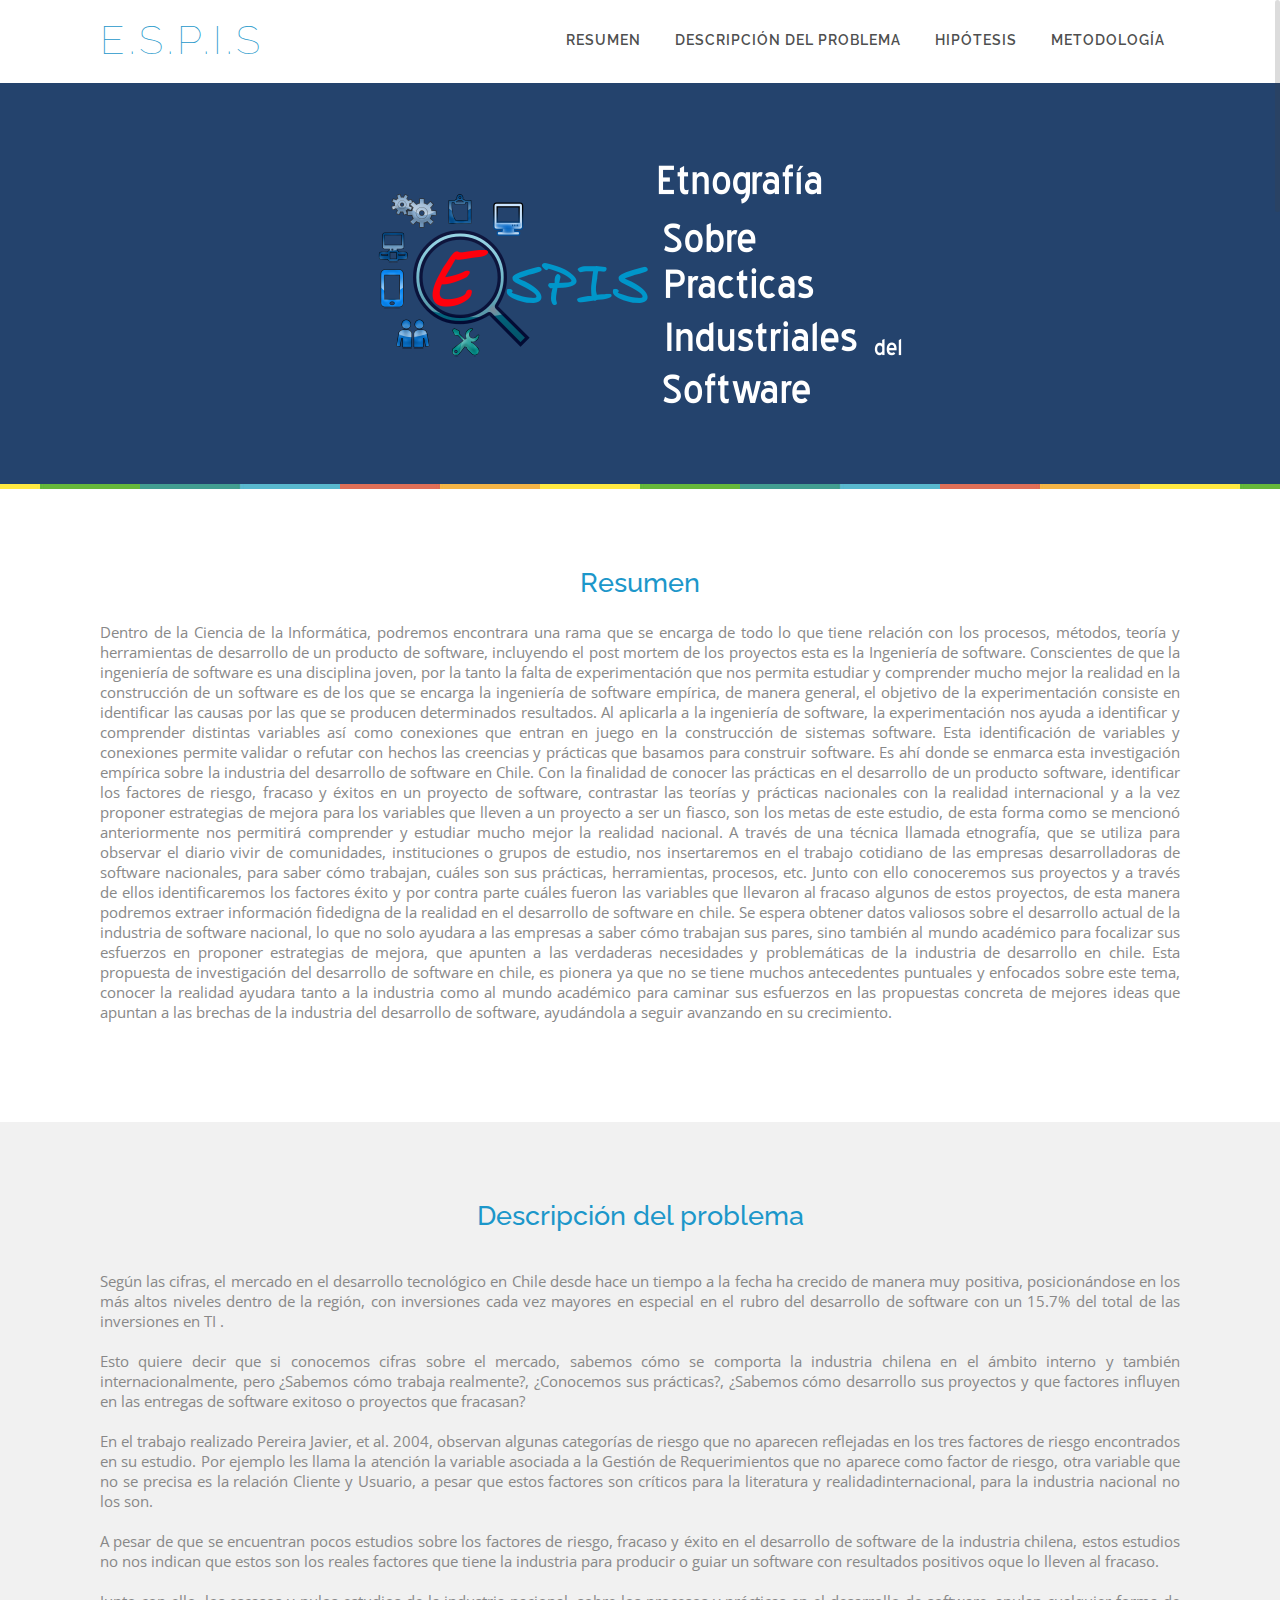
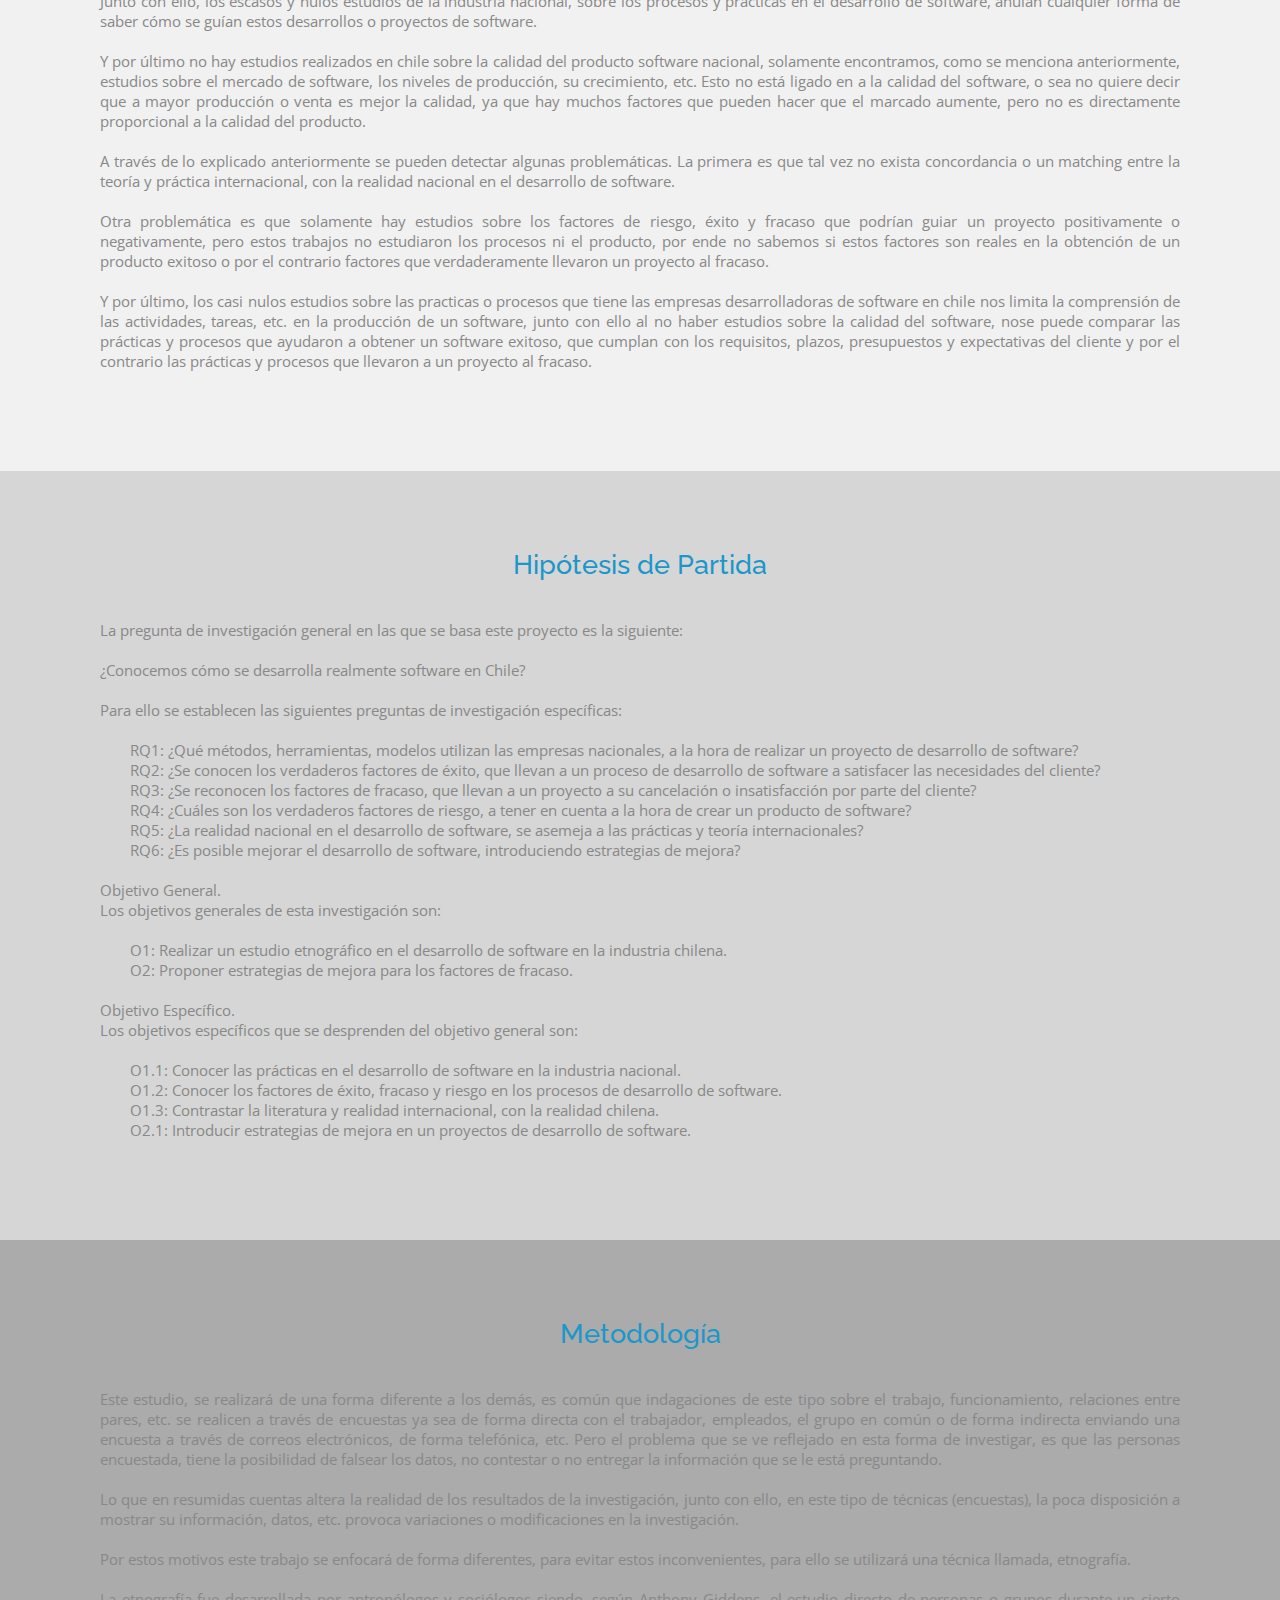
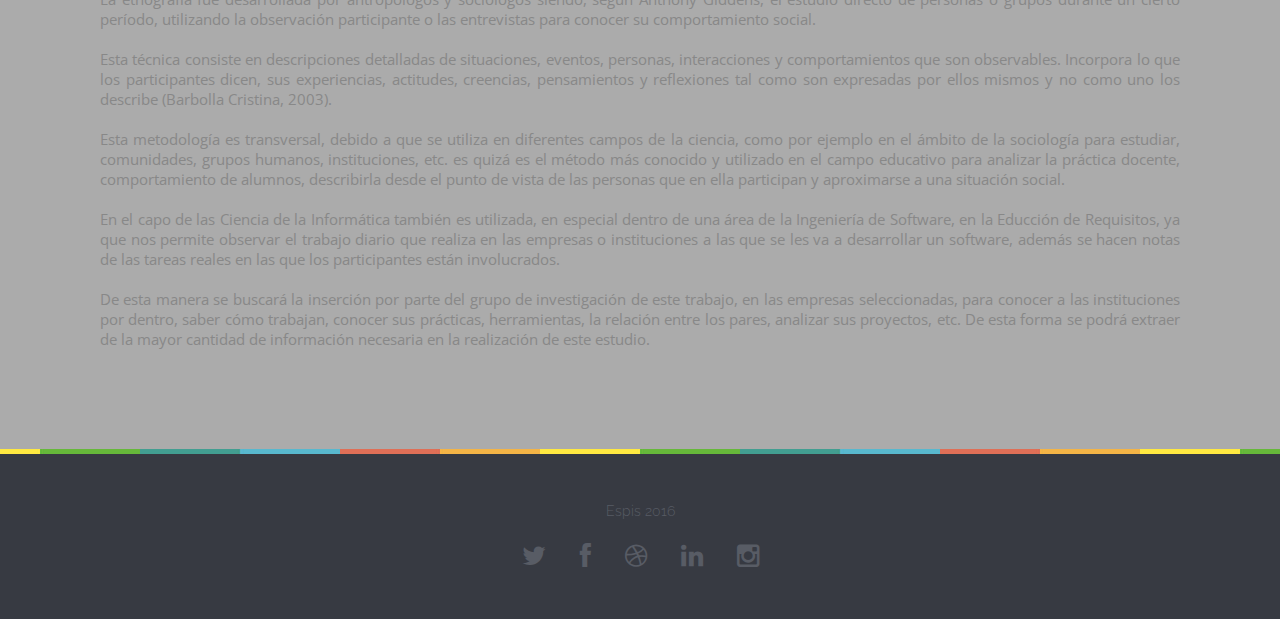
==== conocenosmas.html @ ec748920 "primer respaldo de Espis" ====
<!DOCTYPE html PUBLIC "-//W3C//DTD XHTML 1.0 Transitional//EN" "http://www.w3.org/TR/xhtml1/DTD/xhtml1-transitional.dtd">
<html xmlns="http://www.w3.org/1999/xhtml">
<head>
<meta http-equiv="Content-Type" content="text/html; charset=utf-8" />
<meta name="viewport" content="width=device-width, initial-scale=1.0">
<title>ESPIS- Proyecto DIUDA 2016</title>
<link rel="stylesheet" type="text/css" href="style.css"/>
<link href='http://fonts.googleapis.com/css?family=Raleway:400,200,300,600,700,800' rel='stylesheet' type='text/css'>
<link href='http://fonts.googleapis.com/css?family=Open+Sans:400,700,800,600,300,200' rel='stylesheet' type='text/css'>
<link href="css/font-awesome.min.css" rel="stylesheet" media="screen">
<link href="css/responsive.css" rel="stylesheet" media="screen" type="text/css"/>
<link rel="stylesheet" href="sidr/stylesheets/jquery.sidr.dark.css">
<script src="js/jquery.min.js"></script>
<script src="sidr/jquery.sidr.min.js"></script>
<script type="text/javascript" src="js/smoothscroll.js"></script>

</head>

<body>
	<div class="header">
    	<div class="container">
    		
           
  <!--Logo------------------------------------------------------------------------------------------------------------------------------->          
            <div class="logo-menu">
        		<div class="logo">
              
                <h1><a href="index.html">E.S.P.I.S</a></h1>
            	
                </div>
                <!--<a id="simple-menu" href="#sidr">Toggle menu</a>-->
                <div id="mobile-header">
<a class="responsive-menu-button" href="#"><img src="images/11.png"/></a>
</div>
            	<div class="menu" id="navigation">
            		<ul>
                    	
                        <li><a href="#stories2">Resumen</a></li>         
                        <li><a href="#stories">Descripción del problema</a></li>
                        <li><a href="#contact">Hipótesis</a></li>
                        <li><a href="#contact2">Metodología</a></li>
                    </ul>
            	</div>
        	</div>
        </div>
    </div>
  <!--Logo------------------------------------------------------------------------------------------------------------------>  
 <div class="banner2">
    	<div class="container">
        	<div class="header-text">
            	<img src="images/LOGO_1.png"/>
            	
        </div>
    </div>
  </div>  
    <div class="color-border"  >
    </div>
  
    
    
  <!--Resumen------------------------------------------------------------------------------------------------>  
    <div class="stories2" id="stories2">
    	
        <div class="container">
    
        <h3 class="text-head">Resumen</h3>
          <p><br /></p>
        
        
        
       <div class="story-boxb"><p>Dentro de la Ciencia de la Informática, podremos encontrara una rama que se encarga de todo lo que tiene relación con los procesos, métodos, teoría y herramientas de desarrollo de un producto de software, incluyendo el post mortem de los proyectos esta es la Ingeniería de software. Conscientes de que la ingeniería de software es una disciplina joven, por la tanto la falta de experimentación que nos permita estudiar y comprender mucho mejor la realidad en la construcción de un software es de los que se encarga la ingeniería de software empírica, de manera general, el objetivo de la experimentación consiste en identificar las causas por las que se producen determinados resultados. Al aplicarla a la ingeniería de software, la experimentación nos ayuda a identificar y comprender distintas variables así como conexiones que entran en juego en la construcción de sistemas software. Esta identificación de variables y conexiones permite validar o refutar con hechos las creencias y prácticas que basamos para construir software. Es ahí donde se enmarca esta investigación empírica sobre la industria del desarrollo de software en Chile. Con la finalidad de conocer las prácticas en el desarrollo de un producto software, identificar los factores de riesgo, fracaso y éxitos en un proyecto de software, contrastar las teorías y prácticas nacionales con la realidad internacional y a la vez proponer estrategias de mejora para los variables que lleven a un proyecto a ser un fiasco, son los metas de este estudio, de esta forma como se mencionó anteriormente nos permitirá comprender y estudiar mucho mejor la realidad nacional.  A través de una técnica llamada etnografía, que se utiliza para observar el diario vivir de comunidades, instituciones o grupos de estudio, nos insertaremos en el trabajo cotidiano de las empresas desarrolladoras de software nacionales, para saber cómo trabajan, cuáles son sus prácticas, herramientas, procesos, etc. Junto con ello conoceremos sus proyectos y a través de ellos  identificaremos los factores éxito y por contra parte cuáles fueron las variables que llevaron al fracaso  algunos de estos proyectos, de esta manera podremos extraer información fidedigna de la realidad en el desarrollo de software en chile. Se espera obtener datos valiosos sobre el desarrollo actual de la industria de software nacional, lo que no solo ayudara a las empresas a saber cómo trabajan sus pares, sino también al mundo académico para focalizar sus esfuerzos en proponer estrategias de mejora, que apunten a las verdaderas necesidades y problemáticas de la industria de desarrollo en chile. Esta propuesta de investigación del desarrollo de software en chile, es pionera ya que no se tiene muchos antecedentes puntuales y enfocados sobre este tema, conocer la realidad ayudara tanto a la industria como al mundo académico para caminar sus esfuerzos en las propuestas concreta de mejores ideas que apuntan a las brechas de la industria del desarrollo de software, ayudándola a seguir avanzando en su crecimiento.</p></div>
        	
        </div>
    </div>
  
   
 <!--Descripcion------------------------------------------------------------------------------------------------------------------------->   
    <div class="stories" id="stories">
    	<div class="container">
        	<h3 class="text-head">Descripción del problema</h3>
            <p><br /></p>
            <p><br /></p>
            <div class="story-boxb">
            <p>Según las cifras, el mercado en el desarrollo tecnológico en Chile desde hace un tiempo a la fecha ha crecido de manera muy positiva, posicionándose en los más altos niveles dentro de la región, con inversiones cada vez mayores en especial en el rubro del desarrollo de software con un 15.7% del total de las inversiones en TI .</p>
<p><br /></p>
<p>Esto quiere decir que si conocemos cifras sobre el mercado, sabemos cómo se comporta la industria chilena en el ámbito interno y también internacionalmente, pero ¿Sabemos cómo trabaja realmente?, ¿Conocemos sus prácticas?, ¿Sabemos cómo desarrollo sus proyectos y que factores influyen en las entregas de software exitoso o proyectos que fracasan?</p>
<p><br /></p> 
<p>En el trabajo realizado Pereira Javier, et al. 2004, observan algunas categorías de riesgo que no aparecen reflejadas en los tres factores de riesgo encontrados en su estudio. Por ejemplo les llama la atención la variable asociada a la Gestión de Requerimientos que no aparece como factor de riesgo, otra variable que no se precisa es la relación Cliente y Usuario, a pesar que estos factores son críticos para la  literatura y realidadinternacional, para la industria nacional no los son.</p>
<p><br /></p>
<p>A pesar de que se encuentran pocos estudios sobre los factores de riesgo, fracaso y éxito en el desarrollo de software de la industria chilena, estos estudios no nos indican que estos son los reales factores que tiene la industria para producir o guiar un software con resultados positivos oque lo lleven al fracaso.</p>
<p><br /></p>
<p>Junto con ello, los escasos y nulos estudios de la industria nacional, sobre los procesos y prácticas en el desarrollo de software, anulan cualquier forma de saber cómo se guían estos desarrollos o proyectos de software.</p>
<p><br /></p>
<p>Y por último no hay estudios realizados en chile sobre la calidad del producto software nacional, solamente encontramos, como se menciona anteriormente, estudios sobre el mercado de software, los niveles de producción, su crecimiento, etc. Esto no está ligado en a la calidad del software, o sea no quiere decir que a mayor producción o venta es mejor la calidad, ya que hay muchos factores que pueden hacer que el marcado aumente, pero no es directamente proporcional a la calidad del producto.  </p>
<p><br /></p>
<p>A través de lo explicado anteriormente se pueden detectar algunas problemáticas. La primera es que tal vez no exista concordancia o un matching entre la teoría y práctica internacional, con la realidad nacional en el desarrollo de software. </p>
<p><br /></p>
<p>Otra problemática es que solamente hay estudios sobre los factores de riesgo, éxito y fracaso que podrían guiar un proyecto positivamente o negativamente, pero estos trabajos no estudiaron los procesos ni el producto, por ende no sabemos si estos factores son reales en la obtención de un producto exitoso o por el contrario factores que verdaderamente llevaron un proyecto al fracaso.</p>
<p><br /></p>
<p>Y por último, los casi nulos estudios sobre las practicas o procesos que tiene las empresas desarrolladoras de software en chile nos limita la comprensión de las actividades, tareas, etc. en la producción de un software, junto con ello al no haber estudios sobre la calidad del software, nose puede comparar las prácticas y procesos que ayudaron a  obtener un software exitoso, que cumplan con los requisitos, plazos, presupuestos  y expectativas del cliente y por el contrario las prácticas y procesos que llevaron a un proyecto al fracaso.</p>

        	</p></div>
            
            
        </div>
    </div>
    
    
    
    
 <!--Hipotesis--------------------------------------------------------------------------------------------------------------->  	
    <div class="contact" id="contact">
    	<div class="container">
        	<h3 class="text-head">Hipótesis de Partida</h3>
            <p><br /></p>
            <p><br /></p>
            <div class="story-boxb"><p>La pregunta de investigación general en las que se basa este proyecto es la siguiente:
<p><br /></p>
<p>¿Conocemos cómo se desarrolla realmente software en Chile?</p>
<p><br /></p>
<p>Para ello se establecen las siguientes preguntas de investigación específicas:</p>
<p><br /></p>
<p style='margin-left: 2em'>RQ1: ¿Qué métodos, herramientas, modelos utilizan las empresas nacionales, a la hora de realizar un proyecto de desarrollo de software?</p>
<p style='margin-left: 2em'>RQ2: ¿Se conocen los verdaderos factores de éxito, que llevan a un proceso de desarrollo de software a satisfacer las necesidades del cliente?</p>
<p style='margin-left: 2em'>RQ3: ¿Se reconocen los factores de fracaso, que llevan a un proyecto a su cancelación o insatisfacción por parte del cliente?</p>
<p style='margin-left: 2em'>RQ4: ¿Cuáles son los verdaderos factores de riesgo, a tener en cuenta a la hora de crear un producto de software?</p>
<p style='margin-left: 2em'>RQ5: ¿La realidad nacional en el desarrollo de software, se asemeja a las prácticas y teoría internacionales?</p>
<p style='margin-left: 2em'>RQ6: ¿Es posible mejorar el desarrollo de software, introduciendo estrategias de mejora?</p>
<p><br /></p>
<p>Objetivo General.</p>
<p>Los objetivos generales de esta investigación son:</p>
<p><br /></p>
<p style='margin-left: 2em'>O1: Realizar un estudio etnográfico en el desarrollo de software en la industria chilena.</p>
<p style='margin-left: 2em'>O2: Proponer estrategias de mejora para los factores de fracaso.</p>
<p><br /></p>
<p>Objetivo Específico.</p>
<p>Los objetivos específicos que se desprenden del objetivo general son:</p>
<p><br /></p>
<p style='margin-left: 2em'>O1.1: Conocer las prácticas en el desarrollo de software en la industria nacional.</p>
<p style='margin-left: 2em'>O1.2: Conocer los factores de éxito, fracaso y riesgo en los procesos de desarrollo de software.</p>
<p style='margin-left: 2em'>O1.3: Contrastar la literatura y realidad internacional, con la realidad chilena.</p>
<p style='margin-left: 2em'>O2.1: Introducir estrategias de mejora en un proyectos de desarrollo de software.</p>
</div>
            	
        </div>
    </div>
  
    
    
 <!--Metodologia--------------------------------------------------------------------------------------------------------------->  	
    <div class="contact2" id="contact2">
    	<div class="container">
        	<h3 class="text-head">Metodología</h3>
            <p><br /></p><p><br /></p>
            <div class="story-boxb">
<p>Este estudio, se realizará de una forma diferente a los demás, es común que indagaciones de este tipo sobre el trabajo, funcionamiento, relaciones entre pares, etc. se realicen a través de encuestas ya sea de forma directa con el trabajador, empleados,  el grupo en común o de forma indirecta enviando una encuesta a través de correos electrónicos, de forma telefónica, etc. Pero el problema que se ve reflejado en esta forma de investigar, es que las personas encuestada, tiene la posibilidad de falsear los datos,  no contestar o no entregar la información que se le está preguntando.</p>
<p><br /></p>
<p>Lo que en resumidas cuentas altera la realidad de los resultados de la investigación, junto con ello, en este tipo de técnicas (encuestas), la poca disposición a mostrar su información, datos, etc. provoca variaciones o modificaciones en la investigación.</p>
<p><br /></p>
<p>Por estos motivos este trabajo se enfocará de forma diferentes, para evitar estos inconvenientes, para ello se utilizará una técnica llamada,  etnografía.</p>
<p><br /></p>
<p>La etnografía fue desarrollada por antropólogos y sociólogos siendo, según Anthony Giddens, el estudio directo de personas o grupos durante un cierto período, utilizando la observación participante o las entrevistas para conocer su comportamiento social.</p>
<p><br /></p>

<p>Esta técnica consiste en descripciones detalladas de situaciones, eventos, personas, interacciones y comportamientos que son observables. Incorpora lo que los participantes dicen, sus experiencias, actitudes, creencias, pensamientos y reflexiones tal como son expresadas por ellos mismos y no como uno los describe (Barbolla Cristina, 2003).</p>
<p><br /></p>

<p>Esta metodología es transversal, debido a que se utiliza en diferentes campos de la ciencia, como por ejemplo  en el ámbito de la sociología para estudiar, comunidades, grupos humanos, instituciones, etc. es quizá es el método más conocido y utilizado en el campo educativo para analizar la práctica docente, comportamiento de alumnos,  describirla desde el punto de vista de las personas que en ella participan y aproximarse a una situación social.</p>
<p><br /></p> 

<p>En el capo  de las Ciencia de la Informática también es utilizada, en especial dentro de una área de la  Ingeniería de Software, en la Educción de Requisitos, ya que nos permite observar el  trabajo diario que realiza en las empresas o instituciones a las que se les va a desarrollar un software, además se hacen notas de las tareas reales en las que los participantes están involucrados. </p>
<p><br /></p>

<p>De esta manera se buscará la inserción por parte del grupo de investigación de este trabajo, en las empresas seleccionadas, para conocer a las instituciones por dentro, saber cómo trabajan, conocer sus prácticas, herramientas, la relación entre los pares, analizar sus proyectos, etc. De esta forma se podrá extraer de la mayor cantidad de información necesaria en la realización de  este estudio. 
</p></div>
            	
        </div>
    </div>
  
   <div class="color-border">
    </div>
   
   <!-- Footer------------------------------------------------------------------------------------------------------------------------->
    <div class="footer">
        	<div class="container">
            	<div class="infooter">
                <p class="copyright">Espis 2016 </p>
            	</div>
            <ul class="socialmedia">
                <li><a href=""><i class="icon-twitter"></i></a></li>
                <li><a href=""><i class="icon-facebook"></i></a></li>
                <li><a href=""><i class="icon-dribbble"></i></a></li>
                <li><a href=""><i class="icon-linkedin"></i></a></li>
                <li><a href=""><i class="icon-instagram"></i></a></li>
            </ul>
            </div>
        </div>
        
        
    <!-- Script------------------------------------------------------------------------------------------------------------------------------>    
        <script type="text/javascript" src="js/jquery.nicescroll.min.js"></script>
        <script type="text/javascript">		
			 $(document).ready(function() {
				$('#simple-menu').sidr({
				side: 'right'
			});
			});
			$('.responsive-menu-button').sidr({
				name: 'sidr-main',
				source: '#navigation',
				side: 'right'

				});
			$(document).ready(
			function() {
			$("html").niceScroll({cursorborder:"0px solid #fff",cursorwidth:"5px",scrollspeed:"70"});
			}
			);
		</script>
</body>
</html>
---- style.css ----
/* CSS Document */

/* http://meyerweb.com/eric/tools/css/reset/ 
   v2.0 | 20110126
   License: none (public domain)
*/

html, body, div, span, applet, object, iframe,
h1, h2, h3, h4, h5, h6, p, blockquote, pre,
a, abbr, acronym, address, big, cite, code,
del, dfn, em, img, ins, kbd, q, s, samp,
small, strike, strong, sub, sup, tt, var,
b, u, i, center,
dl, dt, dd, ol, ul, li,
fieldset, form, label, legend,
table, caption, tbody, tfoot, thead, tr, th, td,
article, aside, canvas, details, embed, 
figure, figcaption, footer, header, hgroup, 
menu, nav, output, ruby, section, summary,
time, mark, audio, video {
	margin: 0;
	padding: 0;
	border: 0;
	font-size: 100%;
	font: inherit;
	vertical-align: baseline;
	font-family: 'Raleway', sans-serif;
}
/* HTML5 display-role reset for older browsers */
article, aside, details, figcaption, figure, 
footer, header, hgroup, menu, nav, section {
	display: block;
}
body {
	line-height: 1;	
}
ol, ul {
	list-style: none;
}
blockquote, q {
	quotes: none;
}
blockquote:before, blockquote:after,
q:before, q:after {
	content: '';
	content: none;
}
table {
	border-collapse: collapse;
	border-spacing: 0;
}
.header
{
	width: 100%;
	height: 80px;
	background-color: #fff;

}
.container
{
	width: 1080px;
	margin: 0 auto;
}

.logo
{
	float:left;
}
.logo h1 a
{
	font-family: 'Raleway', sans-serif;
	text-decoration: none;
	color: #1C97CA;
	font-size: 40px;
	font-weight: 100;
	padding: 20px 0px;
	display: block;
	letter-spacing: 4px;
	text-transform: uppercase;
	
}
.menu
{
	float: right;
}
.menu ul li
{
	display: inline-block;
	padding: 33px 15px;
}
.menu ul li a
{
	float:right;
	font-family: 'Raleway', sans-serif;
	text-decoration: none;
	color: #4e4f4f;
	font-size: 14px;
	font-weight: 600;
	text-transform: uppercase;
	letter-spacing: 1px;
	transition: color 0.3s ease-in;
	-moz-transition: color 0.3s ease-in;
	-o-transition: color 0.3s ease-in;
	-webkit-transition: color 0.3s ease-in;
	-ms-transition: color 0.3s ease-in;
}
.menu ul li a:hover
{
	color: #1C97CA;
}
.banner
{
	background: url(images/picjumbo-bg5.png) no-repeat fixed 0% 0%/cover;
	padding: 150px 0px;
	cursor: default;
}
.header-text
{
	text-align:center;
	color: #fff;
}
.big-text
{
	font-size: 30px;
	line-height: 50px;
	font-family: 'Raleway', sans-serif;
	font-weight: 300;
}
.header-text h2
{
	font-size: 40px;
	font-weight: 600;
	font-family: 'Raleway', sans-serif;
	line-height: 60px;
}
.small-text
{
	width: 65%;
	margin: 0 auto;
	font-size: 18px;
	font-family: 'Raleway', sans-serif;
	font-weight: 400;
	line-height: 40px;
}
.small-text a
{
	color: #fff;
	border-bottom: 1px dotted #fff;
	text-decoration: none;
}
.button-section ul li
{
	display: inline-block;
	margin: 50px 20px;
}
.top-button
{
	
	text-decoration: none;
	border-radius: 5px;
	font-family: 'Raleway', sans-serif;
	font-weight: 600;
	font-size: 12px;
	text-transform: uppercase;
}
.green
{	color: #fff;
	padding: 17px 30px;
	background-color: #64AE3C;
}
.white
{
	background-color: #fff;
	padding: 17px 30px;
	color: #4e4f4f;
}
.color-border
{
	background:url(images/color_border.jpg) repeat-x scroll center top;
	width: 100%;
	float: left;
	display: block;
	height: 5px;
}
.features
{
	background: url(images/bg.png) repeat;
}
.desc
{
	font-family: 'Raleway', sans-serif;
	text-align: center;
	padding: 80px 0px;
	
}
.desc h2
{
	font-size: 30px;
	font-weight: 600;
	padding: 15px 0px;
}
.desc p
{
	font-size: 18px;
	font-weight: 400;
	line-height: 30px;
	width: 85%;
	margin: 0 auto;
	font-family: 'Open Sans', sans-serif;
	color: #aab1bf;
}
.features
{
	padding: 80px 0px;
	background-color: #24436d;
	float: left;
	width: 100%;
}
.features-section
{
	text-align: center;
}

.banner2
{
	padding: 80px 0px;
	background-color: #24436d;
	/*background-color:#f6f9fc;*/
	float: left;
	width: 100%;
	
}
.banner2-section
{
	text-align: center;
	margin: 50px 0px;
}




h3.text-head
{
	color: #1c97ca;
	font-size: 27px;
	font-weight: 500;
	font-family: 'Raleway', sans-serif;
	text-align: center;
}
p.box-desc
{
	color: #888;
	font-size: 17px;
	font-weight: 500;
	font-family: 'Open Sans', sans-serif;
	line-height: 60px;
	text-align: center;
}
.features-section ul
{
	margin: 50px 0px;
}
.features-section ul li
{
	width: 360px;
	display: block;
	text-align: center;
	float: left;
}
.feature-icon
{
	background:url(images/feature-icons.png) no-repeat;
	width: 60px;
	height: 60px;
	display: inline-block;
}
.icon1
{
	background-position: -1px -1px;
}
.icon2
{
	background-position: -68px -1px;
}
.icon3
{
	background-position: -136px -1px;
}
.features-section ul li h4
{
	font-size: 17px;
	font-weight: 600;
	color: #fff;
	font-family: 'Raleway', sans-serif;
	line-height: 50px;
	margin-top: 20px;
}
.features-section ul li p
{
	color: #aab1bf;
	font-size: 15px;
	line-height: 20px;
	width: 90%;
	margin: 0 auto;
	font-weight: 400;
	font-family: 'Open Sans', sans-serif;
	
}
.stories
{
	padding: 80px 0px;
	float: left;
	width: 100%;
	background: #f1f1f1;
}
.stories2
{
	padding: 80px 0px;
	float:left;
	width: 100%;
	background: #FFFFFF;
	
	
}
.stories-section ul li
{
	width: 318px;
	margin: 40px 20px 0px;
	border-radius: 5px;
	background-color: #fff;
	float: left;
	transition: all 0.3s ease-in;
	-moz-transition: all 0.3s ease-in;
	-o-transition: all 0.3s ease-in;
	-ms-transition: all 0.3s ease-in;
	-webkit-transition: all 0.3s ease-in;
}
.stories-section ul li a
{
	text-decoration: none;
}
.story-img img
{
	width: 318px;
	height: 200px;
	border-top-left-radius: 5px;
	border-top-right-radius: 5px;
}
.story-box
{
	border: 1px solid #ccc;
	border-bottom-left-radius: 5px;
	border-bottom-right-radius: 5px;
	border-top: none;
	text-align: center;
	padding: 10px 0px 20px;
}

.story-boxa
{
	/*border: 1px solid #ccc;*/
	border-bottom-left-radius: 5px;
	border-bottom-right-radius: 5px;
	border-top: none;
	text-align: center;
	padding: 10px 0px 20px;
	
}

.story-boxa p
{
	color: #888;
	font-family: 'Open Sans', sans-serif;
	font-size: 15px;
	font-weight: 400;
	line-height: 20px;
	
}


.story-boxb
{
	/*border: 1px solid #ccc;*/
	border-bottom-left-radius: 5px;
	border-bottom-right-radius: 5px;
	border-top: none;
	/*text-align: center;*/
	padding: 10px 0px 20px;
	
}

.story-boxb p
{
	color: #888;
	font-family: 'Open Sans', sans-serif;
	font-size: 15px;
	font-weight: 400;
	line-height: 20px;
	text-align:justify;
}



.story-box h4
{
	color: #4E4F4F;
	font-size: 16px;
	font-family: 'Raleway', sans-serif;
	font-weight: 600;
	line-height: 50px;
}



.story-box p
{
	color: #888;
	font-family: 'Open Sans', sans-serif;
	font-size: 15px;
	font-weight: 400;
	line-height: 20px;
	
}
.stories-section ul li:hover
{
	box-shadow: 0px 0px 6px 0px #ccc;
}
.contact
{
	padding: 80px 0px;
	width: 100%;
	float: left;
	font-family: 'Open Sans', sans-serif;
	background-color: #D6D6D6;
}

.contact2
{
	padding: 80px 0px;
	width: 100%;
	float: left;
	font-family: 'Open Sans', sans-serif;
	background-color: #ABABAB;
}
.contact-section
{
	width: 60%;
	margin: 0 auto;
	font-family: 'Open Sans', sans-serif;
}
form input
{
	background: none repeat scroll 0% 0% #F7F6F6;
	padding: 15px;
	width: 100%;
	border-radius: 5px;
	font-size: 16px;
	font-weight: 400;
	margin-top: 30px;
	font-family: 'Open Sans', sans-serif;
	box-shadow: none;
	border: 2px solid #f7f6f6;
	transition: all 0.5s ease-in;
	-moz-transition: all 0.5s ease-in;
	-o-transition: all 0.5s ease-in;
	-ms-transition: all 0.5s ease-in;
	-webkit-transition: all 0.5s ease-in;
	margin-left: -20px;
}
form textarea
{
	width: 100%;
    border-radius: 5px;
    box-shadow: none;
    background: none repeat scroll 0% 0% #F7F6F6;
    padding: 15px;
    font-size: 16px;
    font-weight: 400;
	height: 180px;
	margin-top: 30px;
	font-family: inherit;
	border: 2px solid #f7f6f6;
	font-family: 'Open Sans', sans-serif;
	resize: none;
	transition: all 0.5s ease-in;
	-moz-transition: all 0.5s ease-in;
	-ms-transition: all 0.5s ease-in;
	-o-transition: all 0.5s ease-in;
	-webkit-transition: all 0.5s ease-in;
	margin-left: -20px;
}
button.submit
{
	background: #1C97CA;
border: medium none;
color: #FFF;
padding: 15px 10px;
font-size: 18px;
font-weight: 600;
font-family: "Open Sans",sans-serif;
transition: all 0.3s ease 0s;
-o-transition: all 0.3s ease 0s;
-webkit-transition: all 0.3s ease 0s;
-ms-transition: all 0.3s ease 0s;
-moz-transition: all 0.3s ease 0s;
margin-top: 20px;
transition: background 0.3s ease-in;
cursor: pointer;
display: block;
margin: 30px auto 0px;
border-radius : 5px;
}
button.submit:hover
{
	background:#888;
}
form input:focus
{
	border: 2px solid #888;
	background-color: #fff;
}
form textarea:focus
{
	border: 2px solid #888;
	background-color: #fff;
}
.footer
{
	width: 100%;
	background-color: #373A42;
	float: left;
	padding: 50px 0px;
	text-align: center;
}
.footer p.copyright {
    color: #585C65;
    font-weight: 300;
    font-size: 14px;
}
.footer p.copyright a
{
	color: #585C65;
	text-decoration: none;
	border-bottom: 1px dotted #585c65;
}
ul.socialmedia {
    margin: 0;
    list-style:none;
    margin-top: 25px;
}
ul.socialmedia li {
    display: inline-block;
    margin-left: 15px;
	margin-right: 15px;
    color: #585c65;
    font-size: 26px;
}
ul.socialmedia li a {
    
    color: #585c65;
    font-size: 26px;
}

i.icon-twitter {
    -webkit-transition: all 0.3s;
    -moz-transition: all 0.3s;
    transition: all 0.3s;
}
i.icon-twitter:hover {
    height: 100%;
    color: #00acee;
}
i.icon-facebook {
    -webkit-transition: all 0.3s;
    -moz-transition: all 0.3s;
    transition: all 0.3s;
}
i.icon-facebook:hover {
    height: 100%;
    color: #3b5998;
}
i.icon-dribbble {
    -webkit-transition: all 0.3s;
    -moz-transition: all 0.3s;
    transition: all 0.3s;
}
i.icon-dribbble:hover {
    height: 100%;
    color: #ea4c89;
}
i.icon-linkedin {
    -webkit-transition: all 0.3s;
    -moz-transition: all 0.3s;
    transition: all 0.3s;
}
i.icon-linkedin:hover {
    height: 100%;
    color: #0e76a8;
}
i.icon-instagram {
    -webkit-transition: all 0.3s;
    -moz-transition: all 0.3s;
    transition: all 0.3s;

}
i.icon-instagram:hover {
    height: 100%;
    color: #3f729b;
}
ul.socialmedia li a {
    text-decoration: none;
}
.responsive-menu-button
{
	float: right;
	padding: 24px 0px;
}
#mobile-header {
display: none;
}
---- css/responsive.css ----
@media (min-width: 1080px) and (max-width: 1200px)
{
	.container
	{
		width: 1040px;
		margin: 0 auto;
		padding: 0px 20px;
	}
	.features-section ul li
	{
		width: 346px;
	}
	.stories-section ul li
	{
		width: 304px;
	}
	.story-img img
	{
		width: 304px;
		height: 195px;
	}
}
@media (min-width: 768px) and (max-width: 1080px)
{
	.container
	{
		width: 728px;
		margin: 0 auto;
	}
	.banner
	{
		padding: 100px 0px;
	}
	.big-text
	{
		font-size: 22px;
	}
	.header-text h2 
	{
    	font-size: 34px;
	}
	.small-text 
	{
    	width: 85%;
    	margin: 0px auto;
    	font-size: 16px;
	}
	.desc h2 {
    	font-size: 25px;
	}
	.desc p {
    	font-size: 16px;
	}
	.features-section ul li {
    	width: 242px;
	}
	.features-section ul li p {
   
    	font-size: 14px;
    	width: 95%;
	}
	.contact-section
	{
	width: 80%;
	margin: 0 auto;
	font-family: 'Open Sans', sans-serif;
	}
}
@media only screen 
and (min-device-width : 768px) 
and (max-device-width : 1024px) 
and (orientation : landscape) 
{
	.container
	{
		width: 728px;
		margin: 0 auto;
	}
	.banner
	{
		padding: 140px 0px;
	}
	.big-text
	{
		font-size: 22px;
	}
	.header-text h2 
	{
    	font-size: 34px;
	}
	.small-text 
	{
    	width: 85%;
    	margin: 0px auto;
    	font-size: 16px;
	}
	.desc h2 {
    	font-size: 25px;
	}
	.desc p {
    	font-size: 16px;
	}
	.features-section ul li {
    	width: 242px;
	}
	.features-section ul li p {
   
    	font-size: 14px;
    	width: 95%;
	}
	.contact-section
	{
	width: 80%;
	margin: 0 auto;
	font-family: 'Open Sans', sans-serif;
	}
}
@media (min-width: 640px) and (max-width: 768px)
{
	.container
	{
		width: 600px;
		margin: 0 auto;
		padding: 0px 20px;
	}
	.banner
		{
			padding: 140px 0px;
		}
		.big-text {
    		font-size: 20px;
		}
		.header-text h2 {
    		font-size: 30px;
    		line-height: 40px;
		}
		.small-text {
    		width: 90%;
	    	font-size: 16px;
    		line-height: 35px;
		}
		.desc {
    		padding: 60px 0px;
		}
		.desc h2 {
    		font-size: 22px;
		}
		.desc p {
    		font-size: 14px;
		}
		.features-section ul li {
    		display: block;
    		float: none;
    		width: 80%;
    		margin: 40px auto;
		}
		p.box-desc {
   	 		line-height: 30px;
		}
		.stories-section ul li {
   	 		float: none;;
   	 		margin: 40px auto;
		}	
		.features {
    		padding: 140px 0px;
		}
		.stories {
    		padding: 140px 0px;
		}
		.contact {
    		padding: 140px 0px;
    
		}
}
@media (min-width: 480px) and (max-width: 640px)
{
	.container
	{
		width: 440px;
		margin: 0 auto;
		padding: 0px 20px;
	}
	.banner
		{
			padding: 140px 0px;
		}
		.big-text {
    		font-size: 20px;
		}
		.header-text h2 {
    		font-size: 30px;
    		line-height: 40px;
		}
		.small-text {
    		width: 90%;
	    	font-size: 16px;
    		line-height: 35px;
		}
		.desc {
    		padding: 60px 0px;
		}
		.desc h2 {
    		font-size: 22px;
		}
		.desc p {
    		font-size: 14px;
			width: 100%;
		}
		.features-section ul li {
    		display: block;
    		float: none;
    		width: 80%;
    		margin: 40px auto;
		}
		p.box-desc {
   	 		line-height: 30px;
		}
		.stories-section ul li {
   	 		float: none;;
   	 		margin: 40px auto;
		}	
		.features {
    		padding: 140px 0px;
		}
		.stories {
    		padding: 140px 0px;
		}
		.contact {
    		padding: 140px 0px;
    
		}
}
@media (min-width: 20px) and (max-width: 480px)
{
	.container
	{
		width: 280px;
		margin: 0 auto;
		padding: 0px 20px;
	}
	.banner
		{
			padding: 140px 0px 60px;;
		}
		.big-text {
    		font-size: 15px;
		}
		.header-text h2 {
    		font-size: 26px;
    		line-height: 40px;
		}
		.small-text {
    		width: 90%;
	    	font-size: 15px;
    		line-height: 35px;
		}
		.button-section ul li {
    		margin: 50px 12px;
		}
		.white, .green {
    		padding: 15px;
		}
		.desc {
    		padding: 60px 0px;
		}
		.desc h2 {
    		font-size: 22px;
		}
		.desc p {
    		font-size: 14px;
			width: 100%;
		}
		.features
		{
			padding: 140px 0px;
		}
		.features-section ul li {
    		display: block;
    		float: none;
    		width: 90%;
    		margin: 40px auto;
		}
		.features-section ul li p
		{
			width: 100%;
		}
		p.box-desc {
   	 		line-height: 30px;
			font-size: 14px;
		}
		.stories
		{
			padding: 140px 0px;
		}
		.stories-section ul li {
   	 		float: none;;
   	 		margin: 40px auto;
			width: 260px;
		}
		.story-img img {
    		height: 170px;
    		width: 260px;
		}
		.features {
    		padding: 60px 0px;
		}
		.stories {
    		padding: 60px 0px;
		}
		.contact {
    		padding: 140px 0px;
    
		}
		.contact-section {
    		width: 80%;
		}
		h3.text-head {
    		font-size: 20px;
		}
		.menu {
   			 display: none;
		}
		.logo {
			float: left;
		}
}
@media only screen and (max-width: 767px){
#mobile-header {
display: block;
}
.header
{
	position: fixed;
}
.banner {
    padding: 160px 0px 80px;
}
.menu
{
	display: none;
}
}
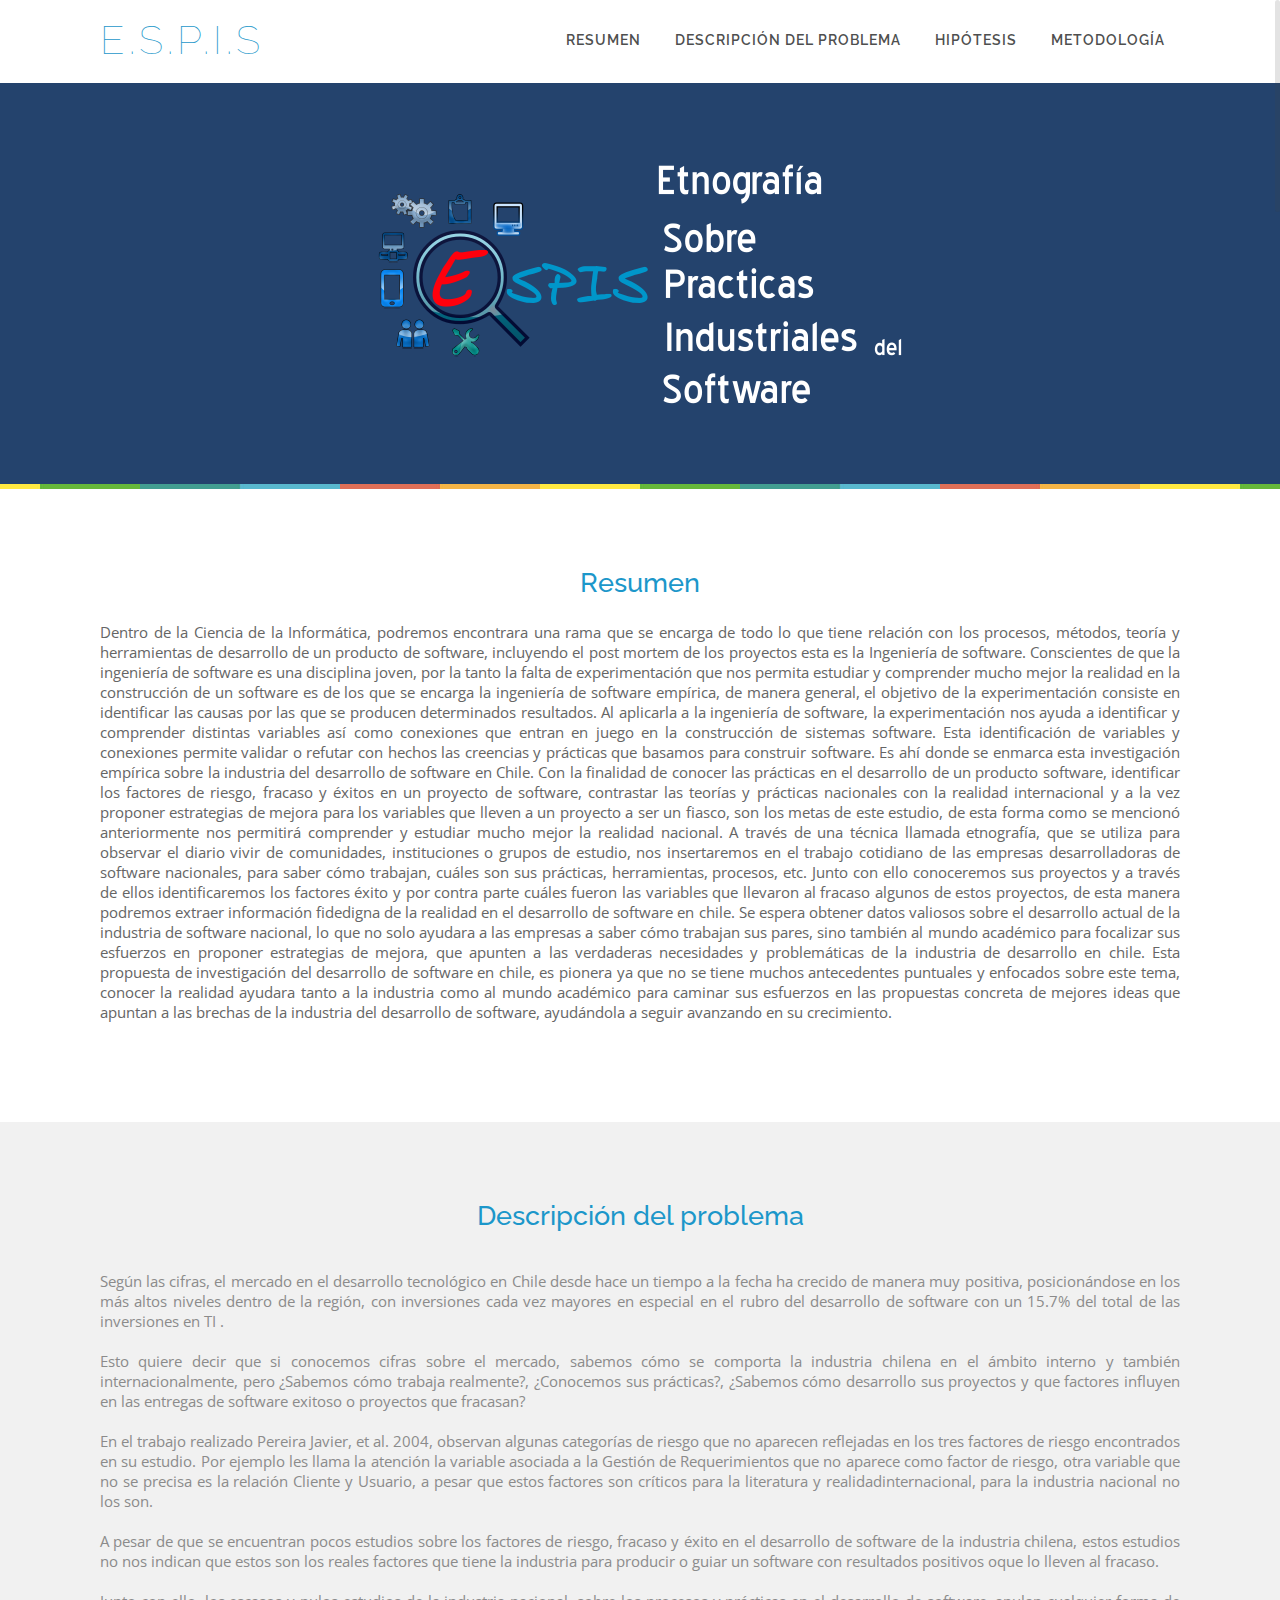
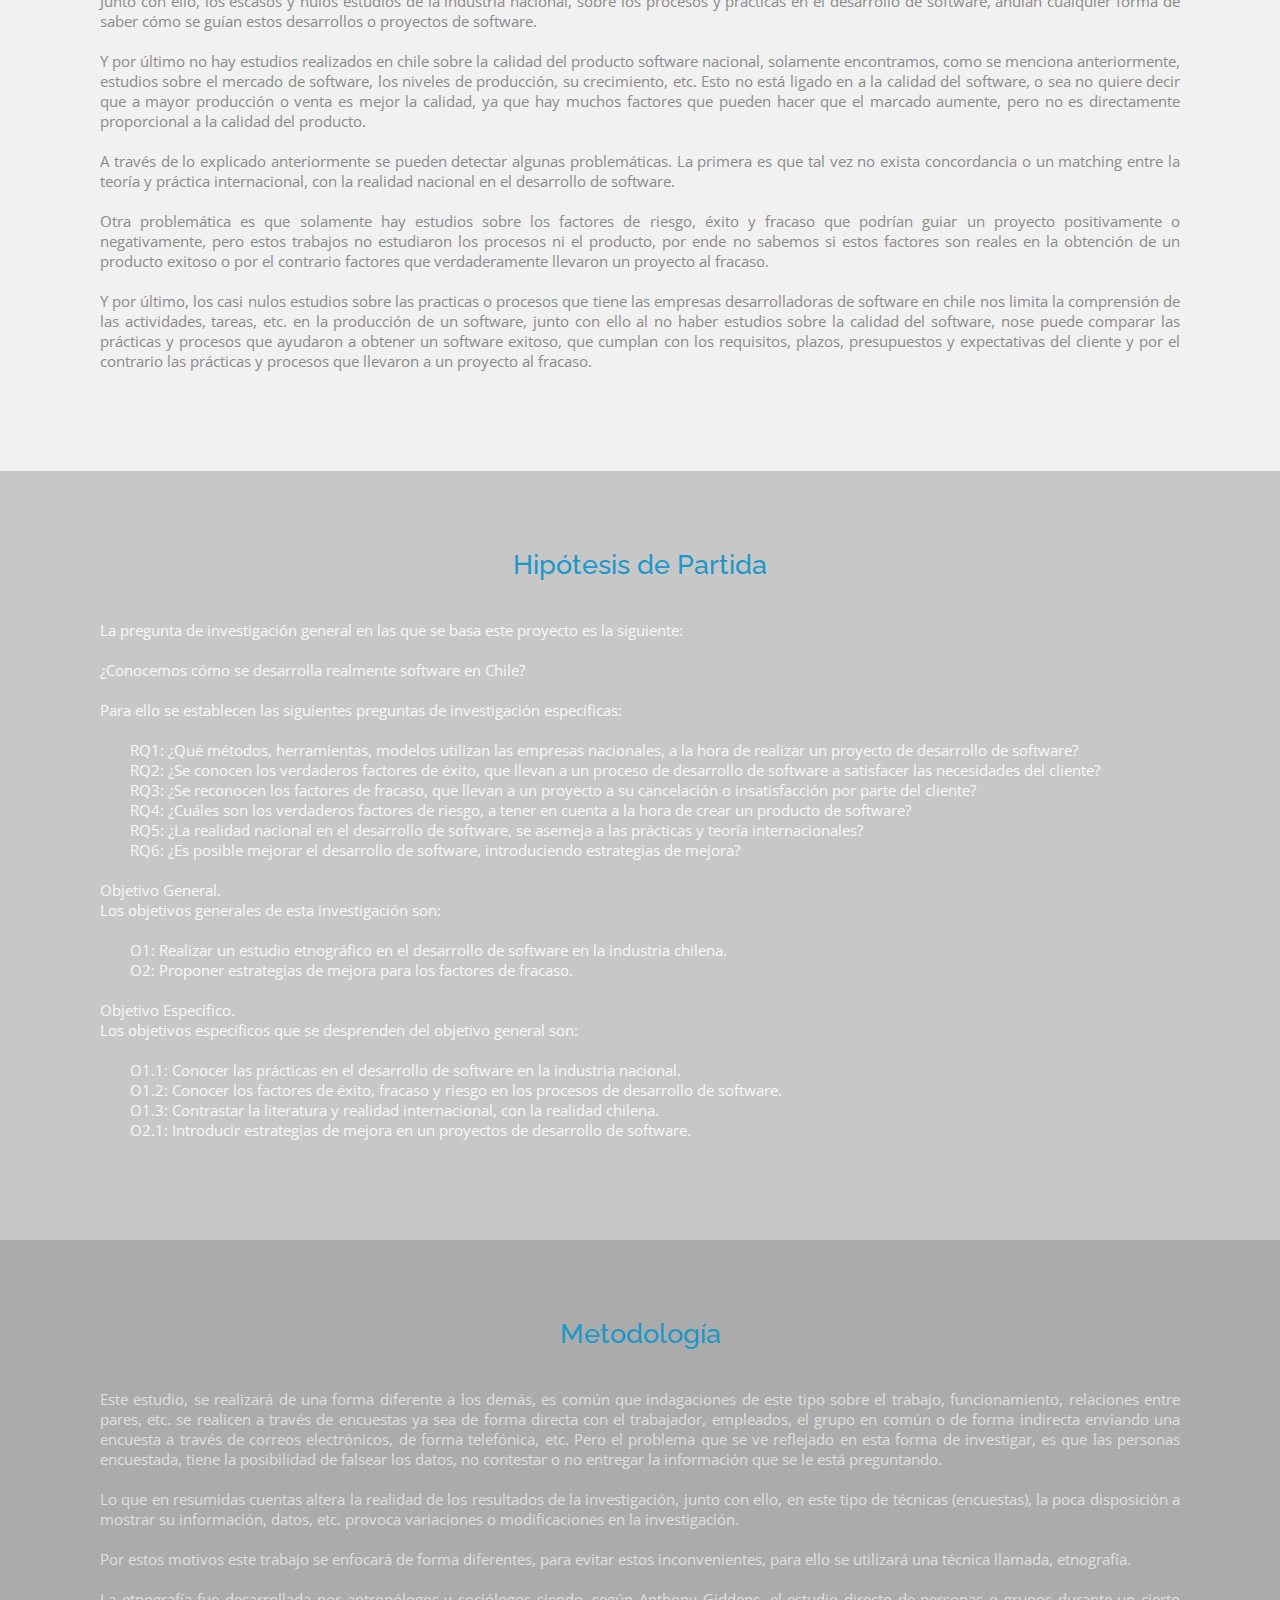
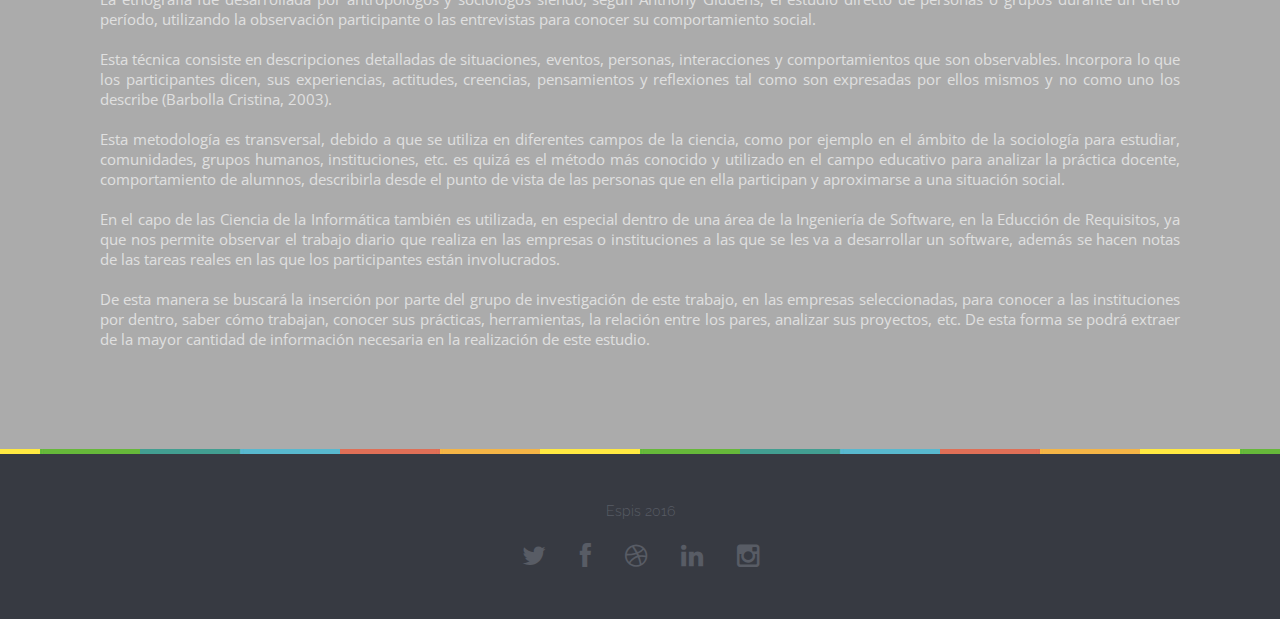
==== commit 10985529: "se modifica el contacto, falta probar contacto y cambiar imagen de "conocenosmas"" ====
--- a/conocenosmas.html
+++ b/conocenosmas.html
@@ -68,7 +68,7 @@
         
         
         
-       <div class="story-boxb"><p>Dentro de la Ciencia de la Informática, podremos encontrara una rama que se encarga de todo lo que tiene relación con los procesos, métodos, teoría y herramientas de desarrollo de un producto de software, incluyendo el post mortem de los proyectos esta es la Ingeniería de software. Conscientes de que la ingeniería de software es una disciplina joven, por la tanto la falta de experimentación que nos permita estudiar y comprender mucho mejor la realidad en la construcción de un software es de los que se encarga la ingeniería de software empírica, de manera general, el objetivo de la experimentación consiste en identificar las causas por las que se producen determinados resultados. Al aplicarla a la ingeniería de software, la experimentación nos ayuda a identificar y comprender distintas variables así como conexiones que entran en juego en la construcción de sistemas software. Esta identificación de variables y conexiones permite validar o refutar con hechos las creencias y prácticas que basamos para construir software. Es ahí donde se enmarca esta investigación empírica sobre la industria del desarrollo de software en Chile. Con la finalidad de conocer las prácticas en el desarrollo de un producto software, identificar los factores de riesgo, fracaso y éxitos en un proyecto de software, contrastar las teorías y prácticas nacionales con la realidad internacional y a la vez proponer estrategias de mejora para los variables que lleven a un proyecto a ser un fiasco, son los metas de este estudio, de esta forma como se mencionó anteriormente nos permitirá comprender y estudiar mucho mejor la realidad nacional.  A través de una técnica llamada etnografía, que se utiliza para observar el diario vivir de comunidades, instituciones o grupos de estudio, nos insertaremos en el trabajo cotidiano de las empresas desarrolladoras de software nacionales, para saber cómo trabajan, cuáles son sus prácticas, herramientas, procesos, etc. Junto con ello conoceremos sus proyectos y a través de ellos  identificaremos los factores éxito y por contra parte cuáles fueron las variables que llevaron al fracaso  algunos de estos proyectos, de esta manera podremos extraer información fidedigna de la realidad en el desarrollo de software en chile. Se espera obtener datos valiosos sobre el desarrollo actual de la industria de software nacional, lo que no solo ayudara a las empresas a saber cómo trabajan sus pares, sino también al mundo académico para focalizar sus esfuerzos en proponer estrategias de mejora, que apunten a las verdaderas necesidades y problemáticas de la industria de desarrollo en chile. Esta propuesta de investigación del desarrollo de software en chile, es pionera ya que no se tiene muchos antecedentes puntuales y enfocados sobre este tema, conocer la realidad ayudara tanto a la industria como al mundo académico para caminar sus esfuerzos en las propuestas concreta de mejores ideas que apuntan a las brechas de la industria del desarrollo de software, ayudándola a seguir avanzando en su crecimiento.</p></div>
+       <div class="story-boxf"><p>Dentro de la Ciencia de la Informática, podremos encontrara una rama que se encarga de todo lo que tiene relación con los procesos, métodos, teoría y herramientas de desarrollo de un producto de software, incluyendo el post mortem de los proyectos esta es la Ingeniería de software. Conscientes de que la ingeniería de software es una disciplina joven, por la tanto la falta de experimentación que nos permita estudiar y comprender mucho mejor la realidad en la construcción de un software es de los que se encarga la ingeniería de software empírica, de manera general, el objetivo de la experimentación consiste en identificar las causas por las que se producen determinados resultados. Al aplicarla a la ingeniería de software, la experimentación nos ayuda a identificar y comprender distintas variables así como conexiones que entran en juego en la construcción de sistemas software. Esta identificación de variables y conexiones permite validar o refutar con hechos las creencias y prácticas que basamos para construir software. Es ahí donde se enmarca esta investigación empírica sobre la industria del desarrollo de software en Chile. Con la finalidad de conocer las prácticas en el desarrollo de un producto software, identificar los factores de riesgo, fracaso y éxitos en un proyecto de software, contrastar las teorías y prácticas nacionales con la realidad internacional y a la vez proponer estrategias de mejora para los variables que lleven a un proyecto a ser un fiasco, son los metas de este estudio, de esta forma como se mencionó anteriormente nos permitirá comprender y estudiar mucho mejor la realidad nacional.  A través de una técnica llamada etnografía, que se utiliza para observar el diario vivir de comunidades, instituciones o grupos de estudio, nos insertaremos en el trabajo cotidiano de las empresas desarrolladoras de software nacionales, para saber cómo trabajan, cuáles son sus prácticas, herramientas, procesos, etc. Junto con ello conoceremos sus proyectos y a través de ellos  identificaremos los factores éxito y por contra parte cuáles fueron las variables que llevaron al fracaso  algunos de estos proyectos, de esta manera podremos extraer información fidedigna de la realidad en el desarrollo de software en chile. Se espera obtener datos valiosos sobre el desarrollo actual de la industria de software nacional, lo que no solo ayudara a las empresas a saber cómo trabajan sus pares, sino también al mundo académico para focalizar sus esfuerzos en proponer estrategias de mejora, que apunten a las verdaderas necesidades y problemáticas de la industria de desarrollo en chile. Esta propuesta de investigación del desarrollo de software en chile, es pionera ya que no se tiene muchos antecedentes puntuales y enfocados sobre este tema, conocer la realidad ayudara tanto a la industria como al mundo académico para caminar sus esfuerzos en las propuestas concreta de mejores ideas que apuntan a las brechas de la industria del desarrollo de software, ayudándola a seguir avanzando en su crecimiento.</p></div>
         	
         </div>
     </div>
@@ -80,7 +80,7 @@
         	<h3 class="text-head">Descripción del problema</h3>
             <p><br /></p>
             <p><br /></p>
-            <div class="story-boxb">
+            <div class="story-boxa">
             <p>Según las cifras, el mercado en el desarrollo tecnológico en Chile desde hace un tiempo a la fecha ha crecido de manera muy positiva, posicionándose en los más altos niveles dentro de la región, con inversiones cada vez mayores en especial en el rubro del desarrollo de software con un 15.7% del total de las inversiones en TI .</p>
 <p><br /></p>
 <p>Esto quiere decir que si conocemos cifras sobre el mercado, sabemos cómo se comporta la industria chilena en el ámbito interno y también internacionalmente, pero ¿Sabemos cómo trabaja realmente?, ¿Conocemos sus prácticas?, ¿Sabemos cómo desarrollo sus proyectos y que factores influyen en las entregas de software exitoso o proyectos que fracasan?</p>
@@ -109,12 +109,12 @@
     
     
  <!--Hipotesis--------------------------------------------------------------------------------------------------------------->  	
-    <div class="contact" id="contact">
+    <div class="contact3" id="contact3">
     	<div class="container">
         	<h3 class="text-head">Hipótesis de Partida</h3>
             <p><br /></p>
             <p><br /></p>
-            <div class="story-boxb"><p>La pregunta de investigación general en las que se basa este proyecto es la siguiente:
+            <div class="story-boxc"><p>La pregunta de investigación general en las que se basa este proyecto es la siguiente:
 <p><br /></p>
 <p>¿Conocemos cómo se desarrolla realmente software en Chile?</p>
 <p><br /></p>
--- a/style.css
+++ b/style.css
@@ -378,6 +378,7 @@
 }
 
 
+
 .story-boxb
 {
 	/*border: 1px solid #ccc;*/
@@ -391,7 +392,7 @@
 
 .story-boxb p
 {
-	color: #888;
+	color: #e0e0e0;
 	font-family: 'Open Sans', sans-serif;
 	font-size: 15px;
 	font-weight: 400;
@@ -399,7 +400,68 @@
 	text-align:justify;
 }
 
-
+.story-boxc
+{
+	/*border: 1px solid #ccc;*/
+	border-bottom-left-radius: 5px;
+	border-bottom-right-radius: 5px;
+	border-top: none;
+	/*text-align: center;*/
+	padding: 10px 0px 20px;
+	
+}
+
+.story-boxc p
+{
+	color: #f9f9f9;
+	font-family: 'Open Sans', sans-serif;
+	font-size: 15px;
+	font-weight: 400;
+	line-height: 20px;
+	text-align:justify;
+}
+.story-boxa
+{
+	/*border: 1px solid #ccc;*/
+	border-bottom-left-radius: 5px;
+	border-bottom-right-radius: 5px;
+	border-top: none;
+	/*text-align: center;*/
+	padding: 10px 0px 20px;
+	
+}
+
+.story-boxa p
+{
+	color: #8b8b8b;
+	font-family: 'Open Sans', sans-serif;
+	font-size: 15px;
+	font-weight: 400;
+	line-height: 20px;
+	text-align:justify;
+}
+
+
+.story-boxf
+{
+	/*border: 1px solid #ccc;*/
+	border-bottom-left-radius: 5px;
+	border-bottom-right-radius: 5px;
+	border-top: none;
+	/*text-align: center;*/
+	padding: 10px 0px 20px;
+	
+}
+
+.story-boxf p
+{
+	color: #656565;
+	font-family: 'Open Sans', sans-serif;
+	font-size: 15px;
+	font-weight: 400;
+	line-height: 20px;
+	text-align:justify;
+}
 
 .story-box h4
 {
@@ -432,6 +494,15 @@
 	float: left;
 	font-family: 'Open Sans', sans-serif;
 	background-color: #D6D6D6;
+}
+
+.contact3
+{
+	padding: 80px 0px;
+	width: 100%;
+	float: left;
+	font-family: 'Open Sans', sans-serif;
+	background-color: #c7c7c7;
 }
 
 .contact2
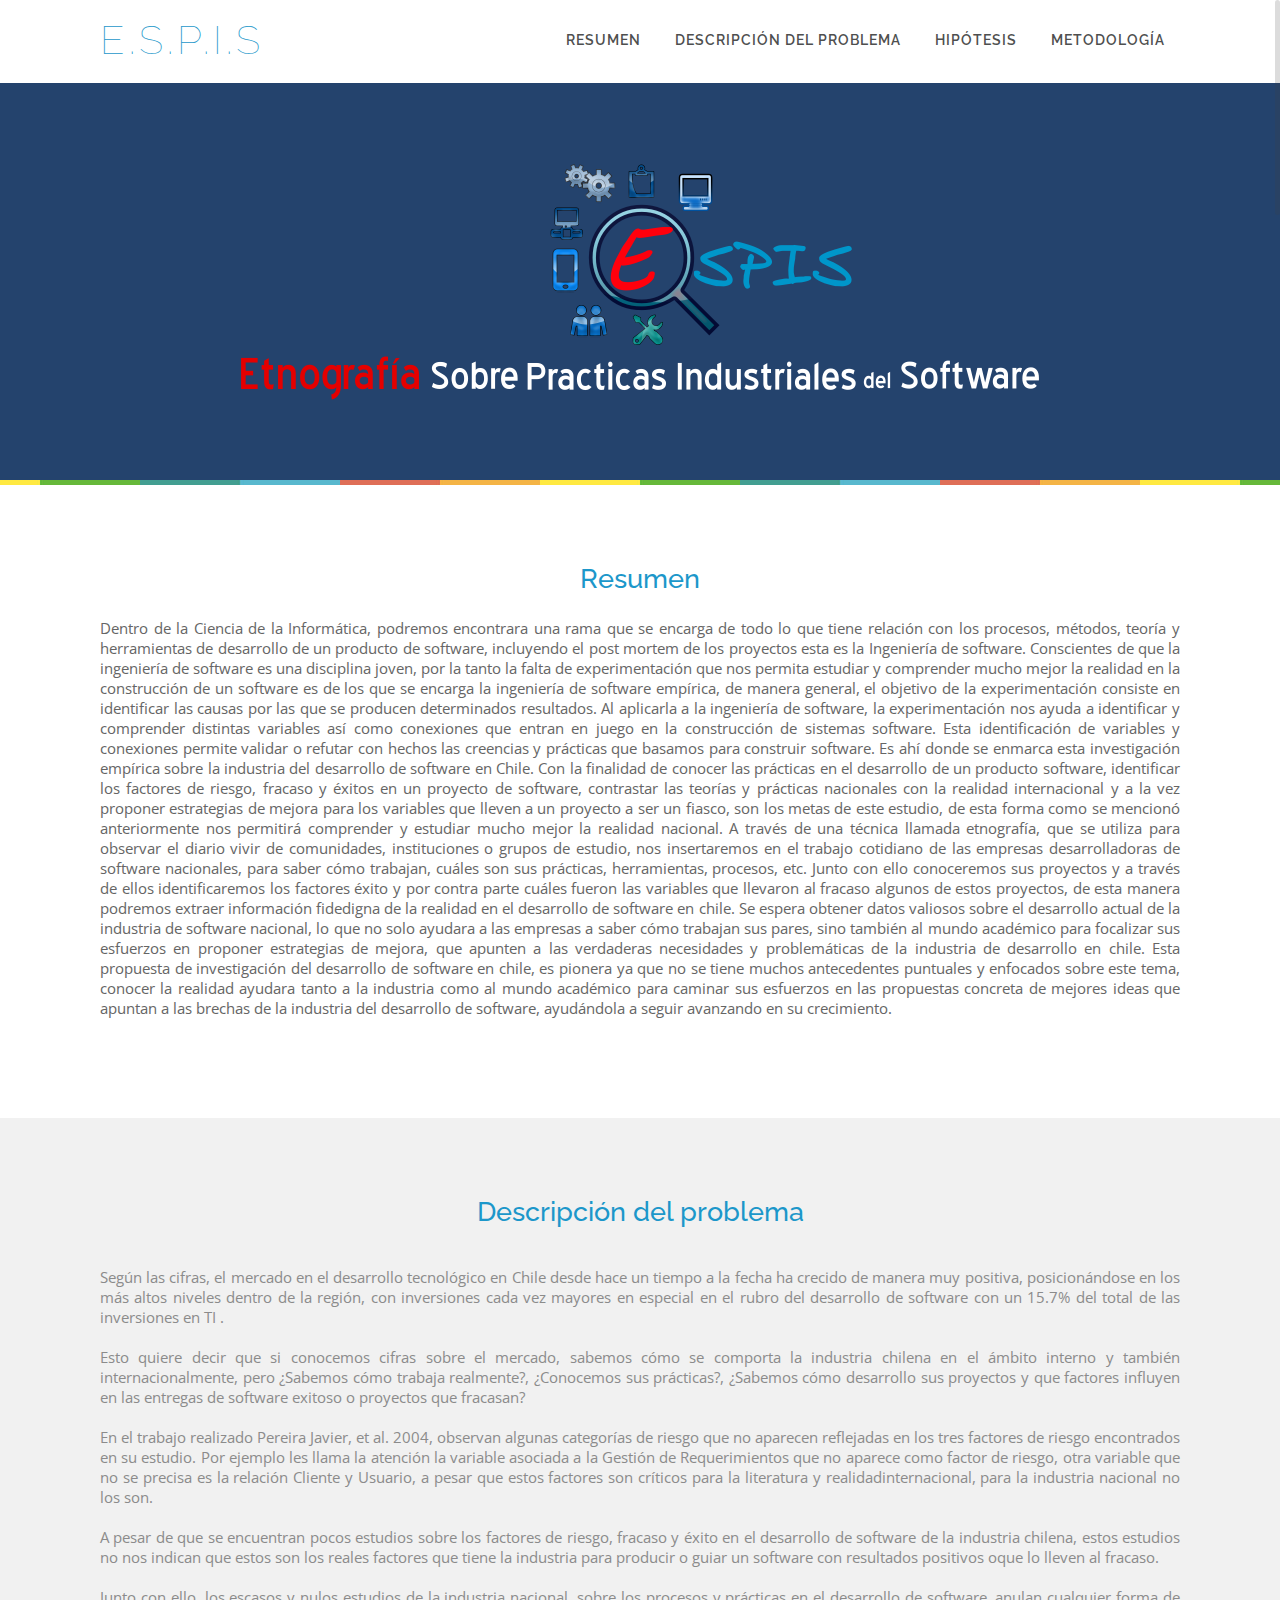
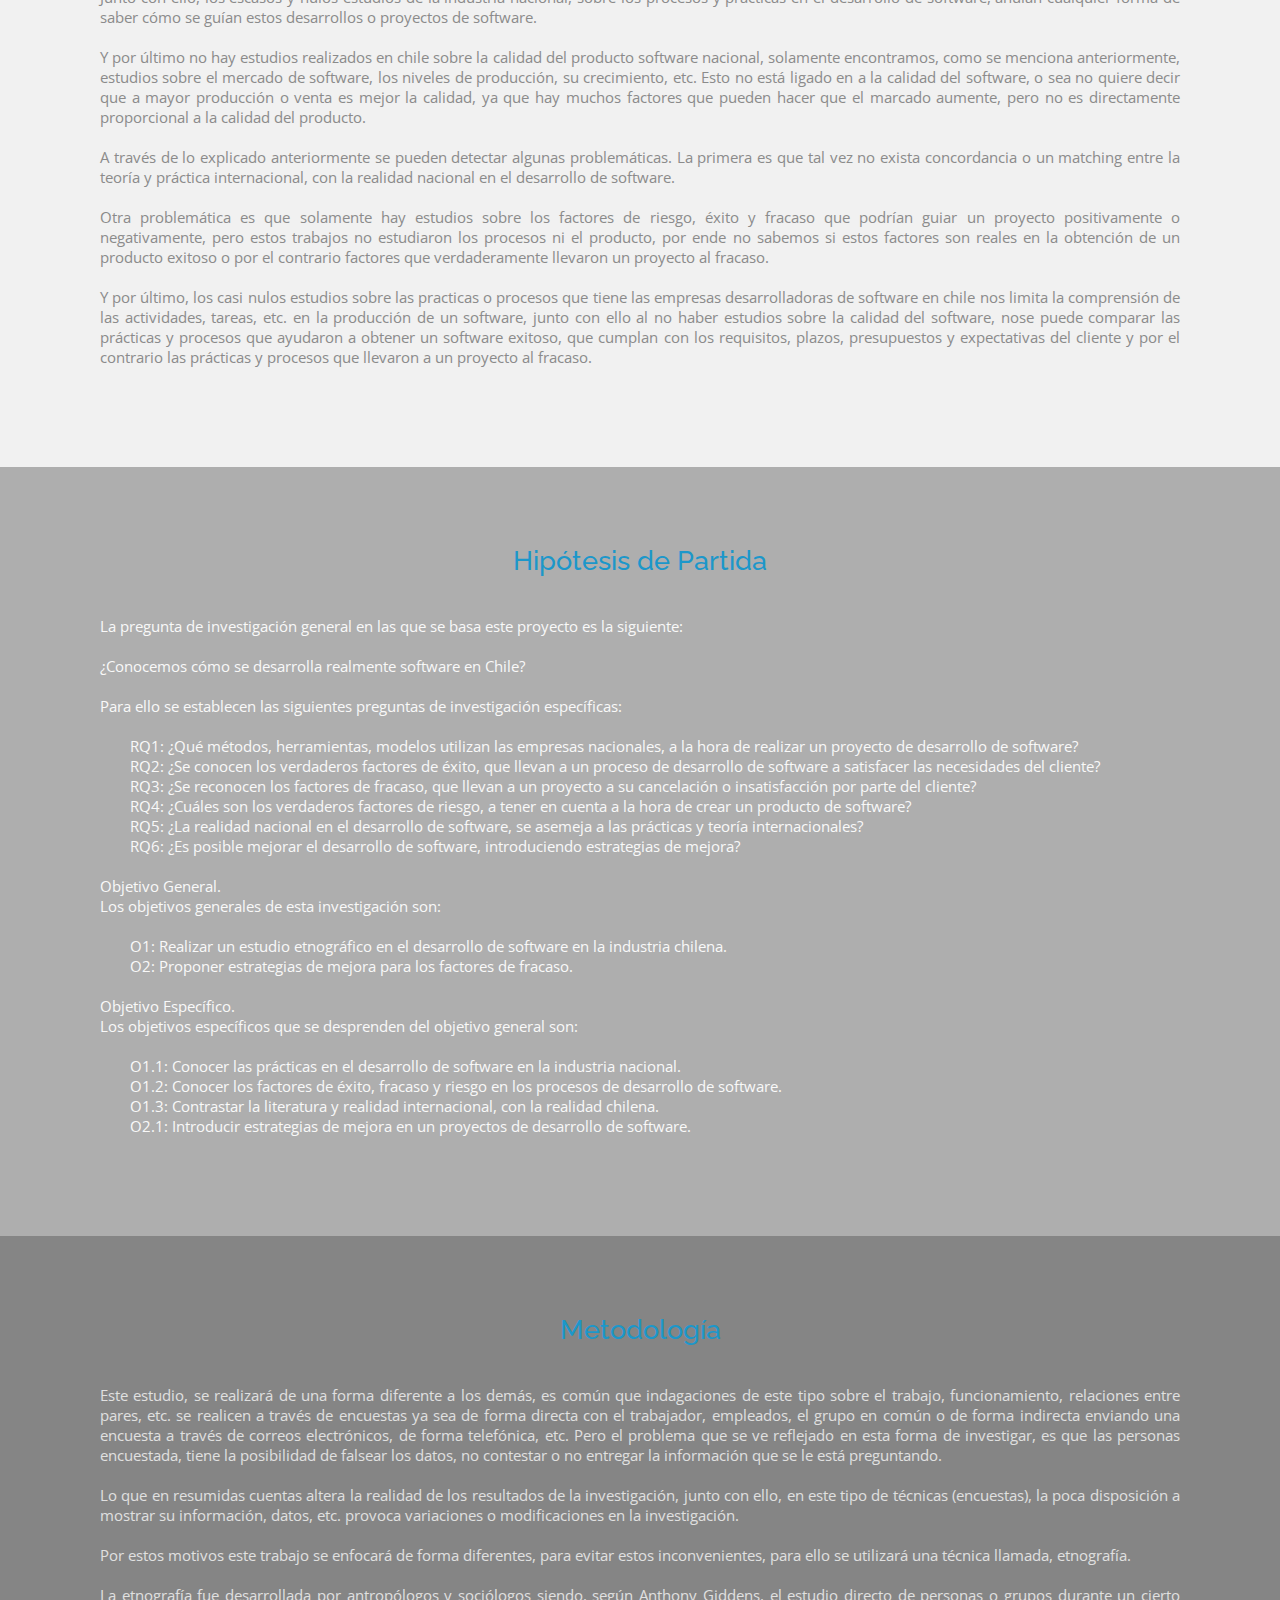
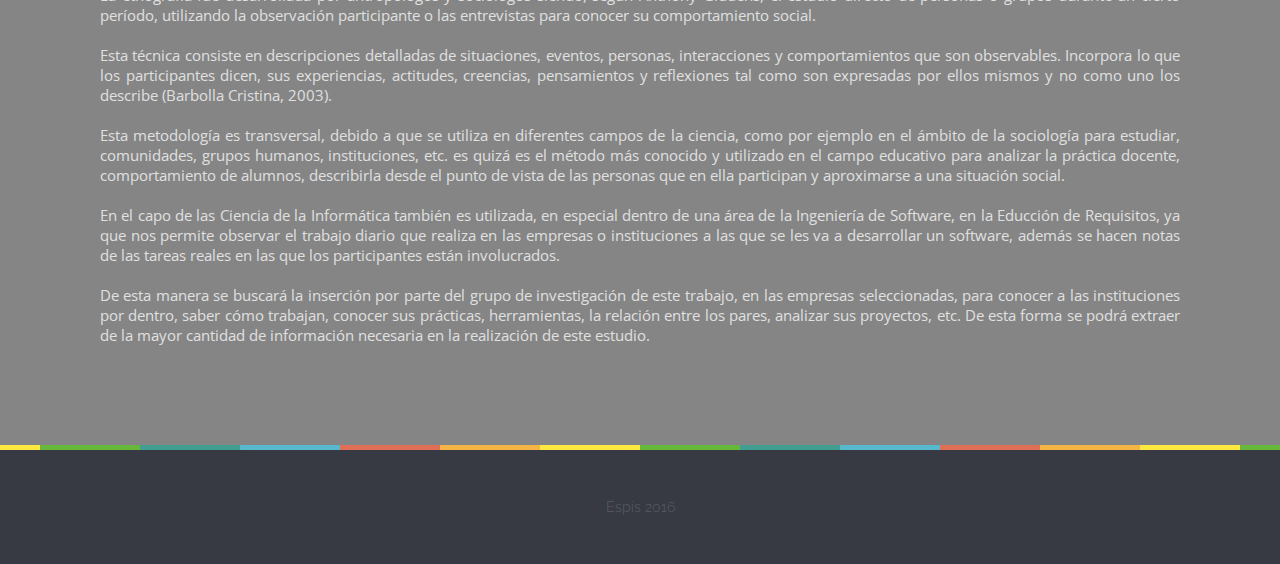
==== commit b39ce922: "solo falta probar el contacto" ====
--- a/conocenosmas.html
+++ b/conocenosmas.html
@@ -48,7 +48,7 @@
  <div class="banner2">
     	<div class="container">
         	<div class="header-text">
-            	<img src="images/LOGO_1.png"/>
+            	<img src="images/LOGO_2.png"/>
             	
         </div>
     </div>
@@ -186,13 +186,13 @@
             	<div class="infooter">
                 <p class="copyright">Espis 2016 </p>
             	</div>
-            <ul class="socialmedia">
+          <!--  <ul class="socialmedia">
                 <li><a href=""><i class="icon-twitter"></i></a></li>
                 <li><a href=""><i class="icon-facebook"></i></a></li>
                 <li><a href=""><i class="icon-dribbble"></i></a></li>
                 <li><a href=""><i class="icon-linkedin"></i></a></li>
                 <li><a href=""><i class="icon-instagram"></i></a></li>
-            </ul>
+            </ul>-->
             </div>
         </div>
         
--- a/style.css
+++ b/style.css
@@ -502,7 +502,7 @@
 	width: 100%;
 	float: left;
 	font-family: 'Open Sans', sans-serif;
-	background-color: #c7c7c7;
+	background-color: #aeaeae;
 }
 
 .contact2
@@ -511,7 +511,7 @@
 	width: 100%;
 	float: left;
 	font-family: 'Open Sans', sans-serif;
-	background-color: #ABABAB;
+	background-color: #858585;
 }
 .contact-section
 {
